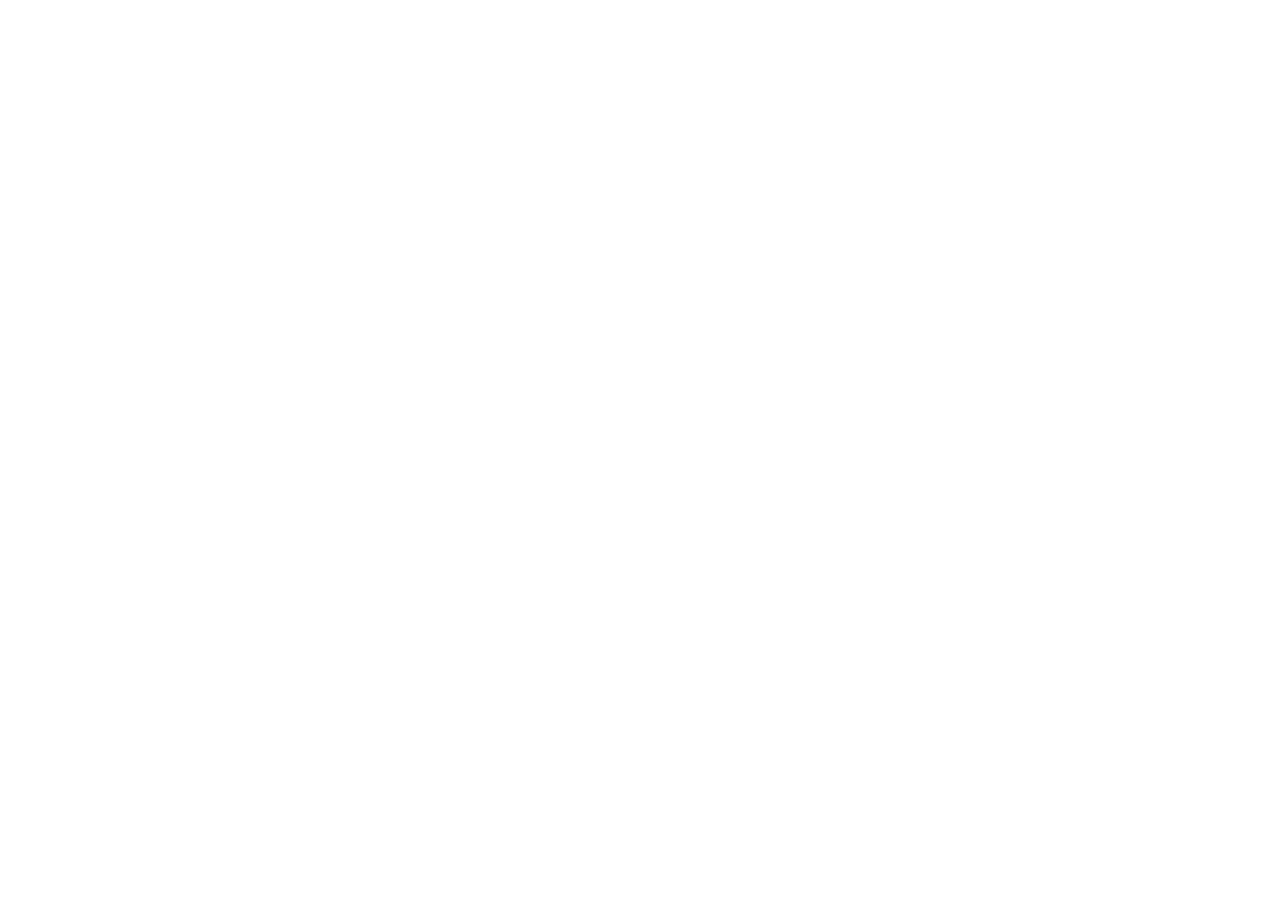
==== index.html @ db77e675 "first commit" ====
<!DOCTYPE html>
<html lang="en">
<head>
    <meta charset="UTF-8">
    <meta http-equiv="X-UA-Compatible" content="IE=edge">
    <meta name="viewport" content="width=device-width, initial-scale=1.0">
    <link rel="stylesheet" href="./css/style.css">
    <title>CampoMinato-Grid</title>
</head>
<body>
    
    <script text="text/javascript" src="./js/script.js"></script>
</body>
</html>
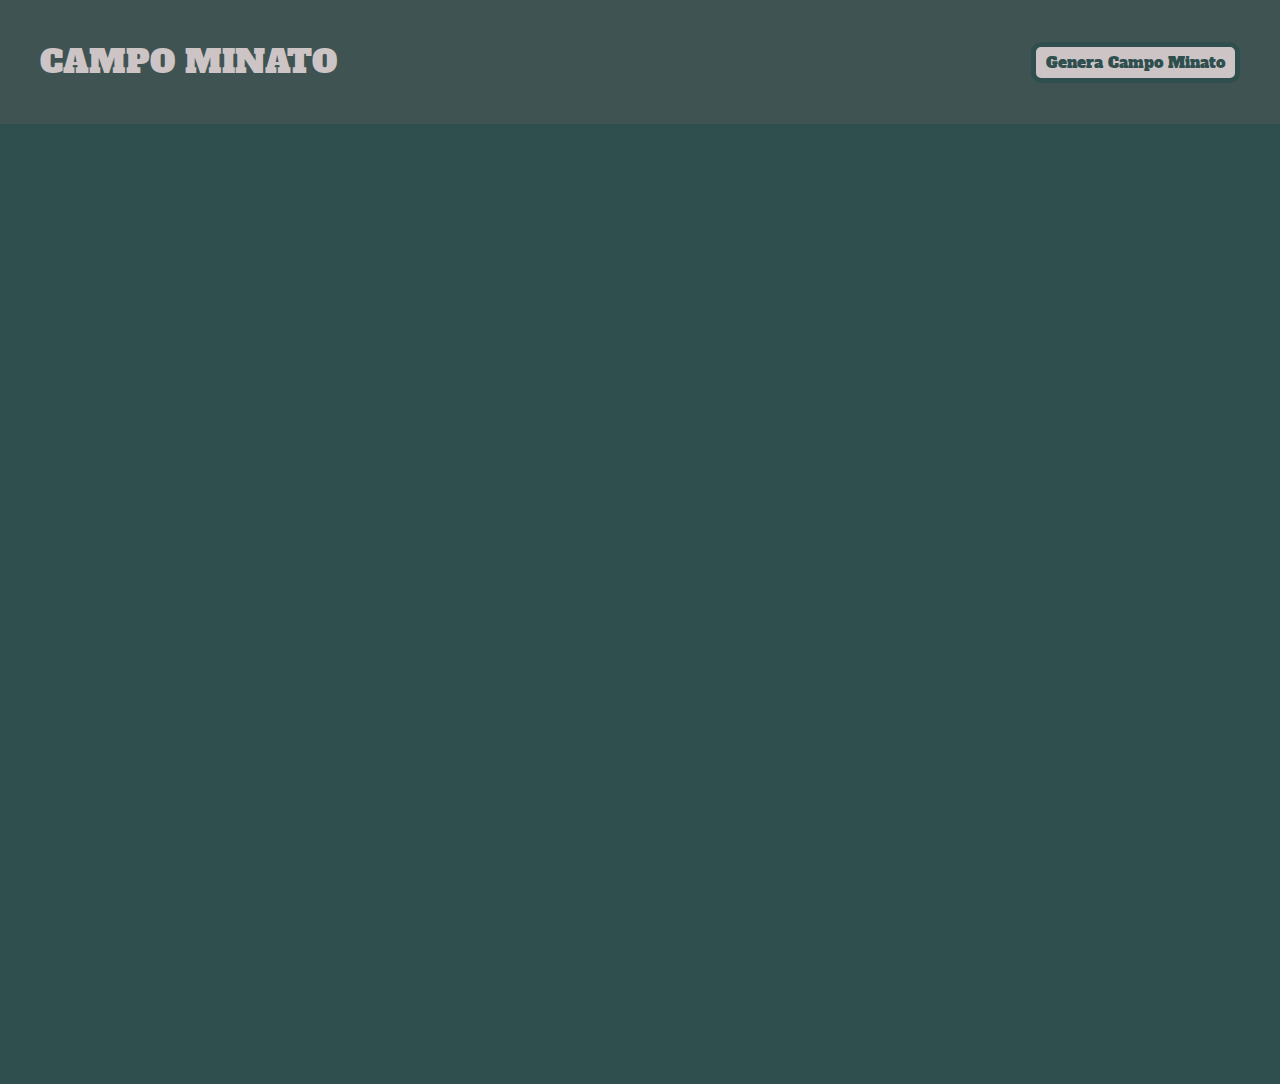
==== commit b360e033: "exercise completed" ====
--- a/index.html
+++ b/index.html
@@ -5,10 +5,19 @@
     <meta http-equiv="X-UA-Compatible" content="IE=edge">
     <meta name="viewport" content="width=device-width, initial-scale=1.0">
     <link rel="stylesheet" href="./css/style.css">
+    <link rel="preconnect" href="https://fonts.googleapis.com">
+    <link rel="preconnect" href="https://fonts.gstatic.com" crossorigin>
+    <link href="https://fonts.googleapis.com/css2?family=Alfa+Slab+One&display=swap" rel="stylesheet">    
     <title>CampoMinato-Grid</title>
 </head>
 <body>
-    
+    <header>
+        <h1>CAMPO MINATO</h1>
+        <button id="button">Genera Campo Minato</button>
+    </header>
+    <main>
+        <div id="grid"></div>
+    </main>    
     <script text="text/javascript" src="./js/script.js"></script>
 </body>
 </html>--- a/css/style.css
+++ b/css/style.css
@@ -0,0 +1,70 @@
+*{
+    margin: 0;
+    padding: 0;
+    box-sizing: border-box;
+}
+
+body{
+    font-family: 'Alfa Slab One', cursive;
+    background-color: darkslategray;
+}
+
+h1{
+    font-weight: lighter;
+    color: rgb(205, 197, 197);
+}
+
+button{
+    padding: 5px 10px 5px 10px;
+    border: 5px solid darkslategray;
+    border-radius: 10px;
+    font-size: 15px;
+    font-weight: lighter;
+    font-family: 'Alfa Slab One', cursive;
+    cursor: pointer;
+    color: darkslategray;
+    background-color: rgb(205, 197, 197);
+}
+
+header{
+    padding: 40px;
+    display: flex;
+    justify-content: space-between;
+    align-items: center;
+    background-color: rgb(64, 83, 83);
+}
+
+main{
+    margin: 3rem;
+    padding: 2rem;
+    display: flex;
+    justify-content: center;
+    align-items: center;
+}
+
+#grid{
+    height: 800px;
+    width: 800px;
+    display: flex;
+    flex-wrap: wrap;
+}
+
+.square{
+    height: calc(100% / 10);
+    width: calc(100% / 10);
+    border: 2px solid darkslategray;
+    font-size: 15px;
+    color: rgb(64, 83, 83);
+    display: flex;
+    justify-content: center;
+    align-items: center;
+    background-color: rgb(205, 197, 197);
+}
+
+.color-change{
+    background-color: rgb(202, 216, 216);
+}
+
+.button-none{
+    display: none;
+}
